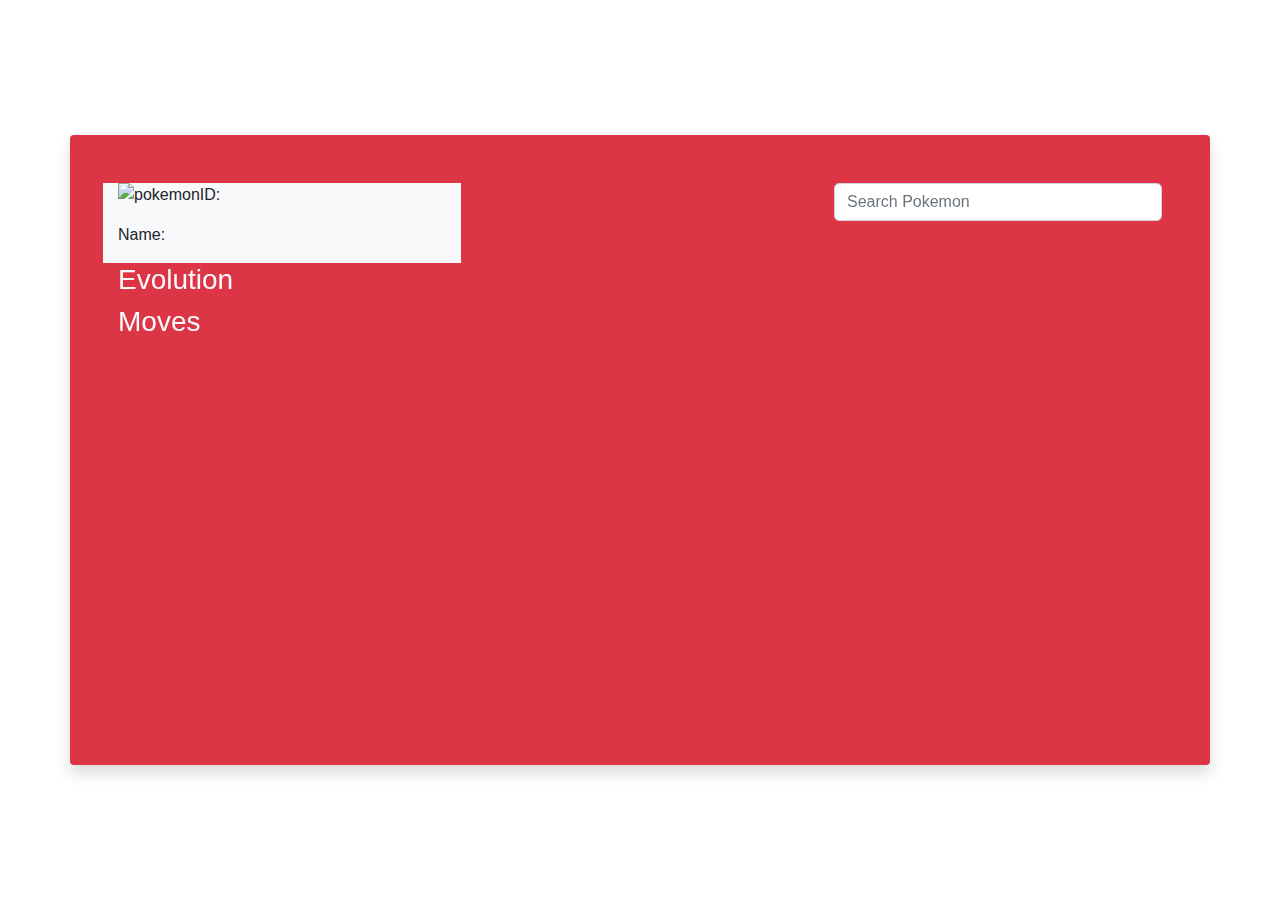
==== index.html @ 4a0a047b "random pokemon onload page" ====
<!DOCTYPE html>
<html lang="en">

<head>
    <meta charset="UTF-8">
    <meta name="viewport" content="width=device-width, initial-scale=1.0">
    <meta http-equiv="X-UA-Compatible" content="ie=edge">
    <link rel="stylesheet" href="https://stackpath.bootstrapcdn.com/bootstrap/4.3.1/css/bootstrap.min.css"
        integrity="sha384-ggOyR0iXCbMQv3Xipma34MD+dH/1fQ784/j6cY/iJTQUOhcWr7x9JvoRxT2MZw1T" crossorigin="anonymous">
    <link rel="stylesheet" href="index.css">
    <title>Pokedex</title>
</head>

<body>

    <div class="container bg-danger rounded shadow py-5 px-5 centered ">
        <div class="row">
            <div class="col-lg-8">
                <div class="row">
                    <div class="col-lg-6 pokeDetails bg-light">
                        <img id="pokeImg" src="" class="float-left" alt="pokemon">
                        <p>ID: <span></span></p>
                        <p>Name: <span></span></p>
                    </div>
                </div>
                <div class="row">
                    <div class="col-lg-12">
                        <h3 class="text-light">Evolution</h3>
                    </div>
                </div>
                <div class="row">
                    <div class="col-lg-12">
                        <h3 class="text-light">Moves</h3>
                    </div>
                </div>
            </div>
            <div class="col-lg-4 h-100 overflow-hidden">
                <input type="search" class="form-control rounded-lg" id="searchInput" placeholder="Search Pokemon">
                <div class="list-group">

                </div>
            </div>
        </div>
    </div>

<script src="index.js"></script>
</body>

</html>
---- index.css ----
.centered {
  height: 70vh;
    position: fixed;
    top: 50%;
    left: 50%;
    /* bring your own prefixes */
    transform: translate(-50%, -50%);
  }
  .list-group{
    height: 55vh;
    overflow: hidden;
    overflow-y: scroll;
    border-radius: 10px;
  }
  .list-group::-webkit-scrollbar {
    width: 10px;
    background: white;
    border-radius: 10px;
  }
  .list-group::-webkit-scrollbar-track {
    box-shadow: inset 0 0 5px rgb(220, 53, 69); 
    border-radius: 10px;
  }
  
  .list-group::-webkit-scrollbar-thumb {
    background:red; 
    border-radius: 10px;
  }
  .list-group::-webkit-scrollbar-thumb:hover {
    background: #d30a3e; 
  }
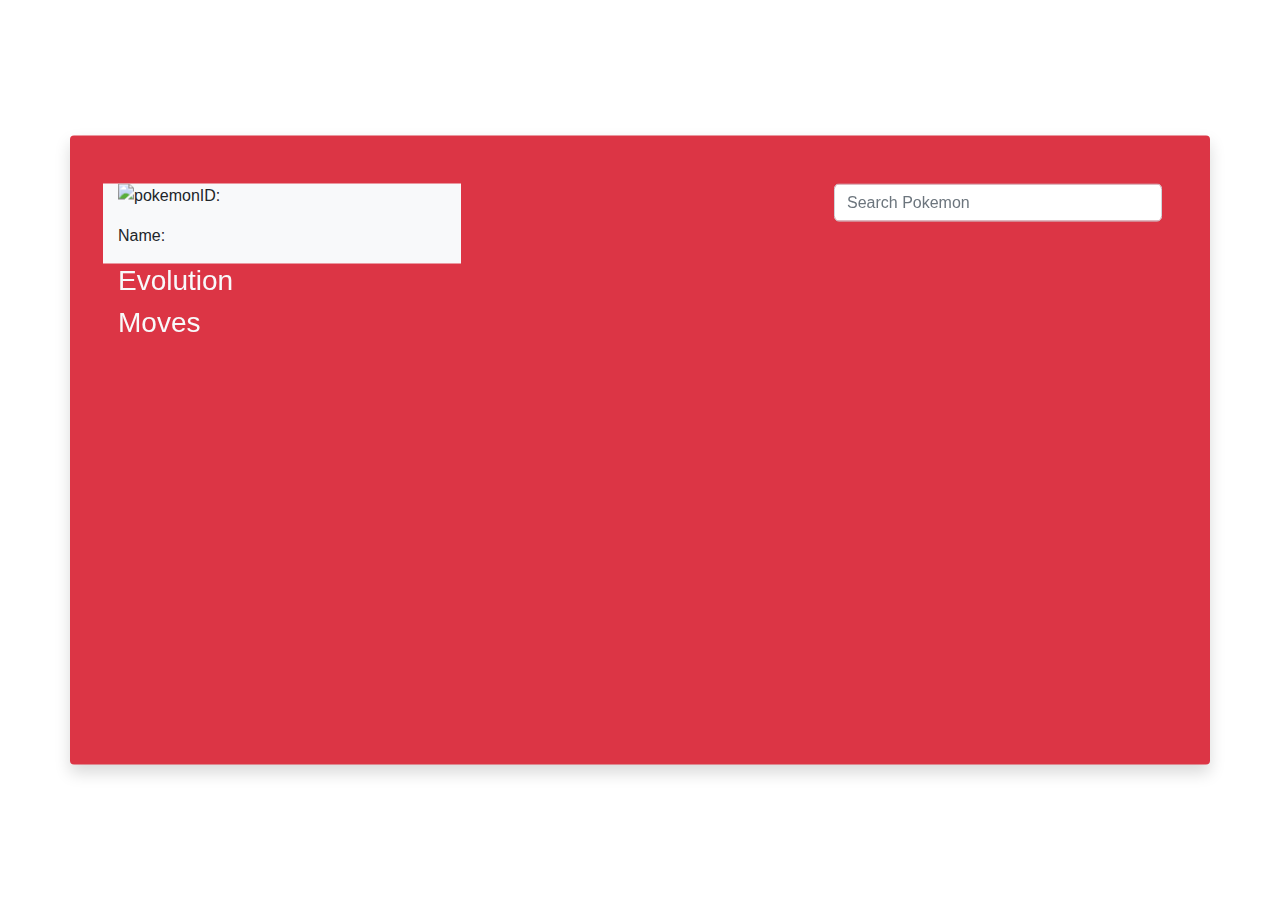
==== commit fdc92d6c: "added evolution -not cpmpleted" ====
--- a/index.html
+++ b/index.html
@@ -25,25 +25,35 @@
                 </div>
                 <div class="row">
                     <div class="col-lg-12">
-                        <h3 class="text-light">Evolution</h3>
+                        <div class="row">
+                            <div class="col">
+                                <h3 class="text-light">Evolution</h3>
+                            </div>
+                        </div>
+                        <div class="row evolution">
+
+                        </div>
                     </div>
                 </div>
                 <div class="row">
                     <div class="col-lg-12">
                         <h3 class="text-light">Moves</h3>
+                        <div class="moves sroll-style">
+
+                        </div>
                     </div>
                 </div>
             </div>
             <div class="col-lg-4 h-100 overflow-hidden">
                 <input type="search" class="form-control rounded-lg" id="searchInput" placeholder="Search Pokemon">
-                <div class="list-group">
+                <div class="list-group sroll-style">
 
                 </div>
             </div>
         </div>
     </div>
 
-<script src="index.js"></script>
+    <script src="index2.js"></script>
 </body>
 
 </html>--- a/index.css
+++ b/index.css
@@ -1,10 +1,16 @@
 .centered {
-  height: 70vh;
+  max-height: 70vh;
     position: fixed;
     top: 50%;
     left: 50%;
     /* bring your own prefixes */
     transform: translate(-50%, -50%);
+  }
+  .moves{
+    max-height: 300px;
+    overflow: hidden;
+    overflow-y: scroll;
+    border-radius: 10px;
   }
   .list-group{
     height: 55vh;
@@ -12,20 +18,20 @@
     overflow-y: scroll;
     border-radius: 10px;
   }
-  .list-group::-webkit-scrollbar {
+  .sroll-style::-webkit-scrollbar {
     width: 10px;
     background: white;
     border-radius: 10px;
   }
-  .list-group::-webkit-scrollbar-track {
+  .sroll-style::-webkit-scrollbar-track {
     box-shadow: inset 0 0 5px rgb(220, 53, 69); 
     border-radius: 10px;
   }
   
-  .list-group::-webkit-scrollbar-thumb {
+  .sroll-style::-webkit-scrollbar-thumb {
     background:red; 
     border-radius: 10px;
   }
-  .list-group::-webkit-scrollbar-thumb:hover {
+  .sroll-style::-webkit-scrollbar-thumb:hover {
     background: #d30a3e; 
   }